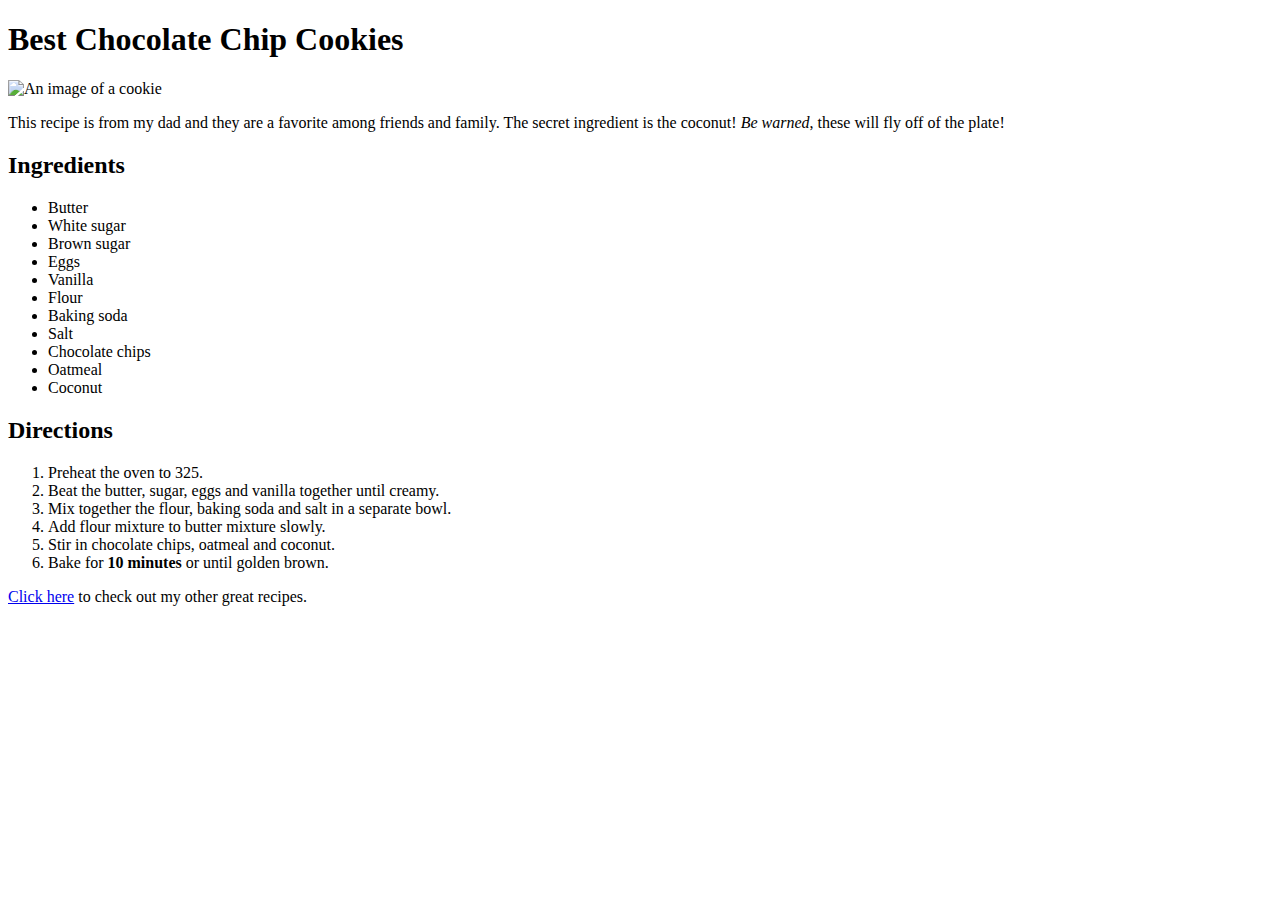
==== practice.cookie-recipe-master/cookie-recipe.html @ df41c2ca "initial commit" ====
<!DOCTYPE html>
<html>
  <head>
    <meta charset="utf-8">
    <title> Best Chocolate Chip Cookies </title>
  </head>
  <body>
    <h1>Best Chocolate Chip Cookies</h1> 
      <img src="http://lorempixel.com/400/200/" alt="An image of a cookie" />
      <p>     This recipe is from my dad and they are a favorite among friends and family.
              The secret ingredient is the coconut! <em>Be warned</em>, these will fly off of the plate!        </p>
  <!-- Add in section about history of cookies? <h3> History of cookies </h3> <p>Most people don't know the complicated past of the cookie. FINISH -->
    <h2>Ingredients</h2>
      <ul>
        <li> Butter</li>
        <li> White sugar</li>
        <li> Brown sugar</li>
        <li> Eggs</li>
        <li> Vanilla</li>
        <li> Flour</li>
        <li> Baking soda</li>
        <li> Salt</li>
        <li> Chocolate chips</li>
        <li> Oatmeal</li>
        <li> Coconut</li>
      </ul>

    <h2>Directions</h2>
      <ol>
        <li>Preheat the oven to 325.</li>
        <li>Beat the butter, sugar, eggs and vanilla together until creamy.</li>
        <li>Mix together the flour, baking soda and salt in a separate bowl.</li>
        <li>Add flour mixture to butter mixture slowly.</li>
        <li>Stir in chocolate chips, oatmeal and coconut.</li>
        <li>Bake for <strong>10 minutes</strong> or until golden brown.</li>
      </ol>

   <p><a href="http://allrecipes.com">Click here</a> to check out my other great recipes.</p>
 </body>
</html>
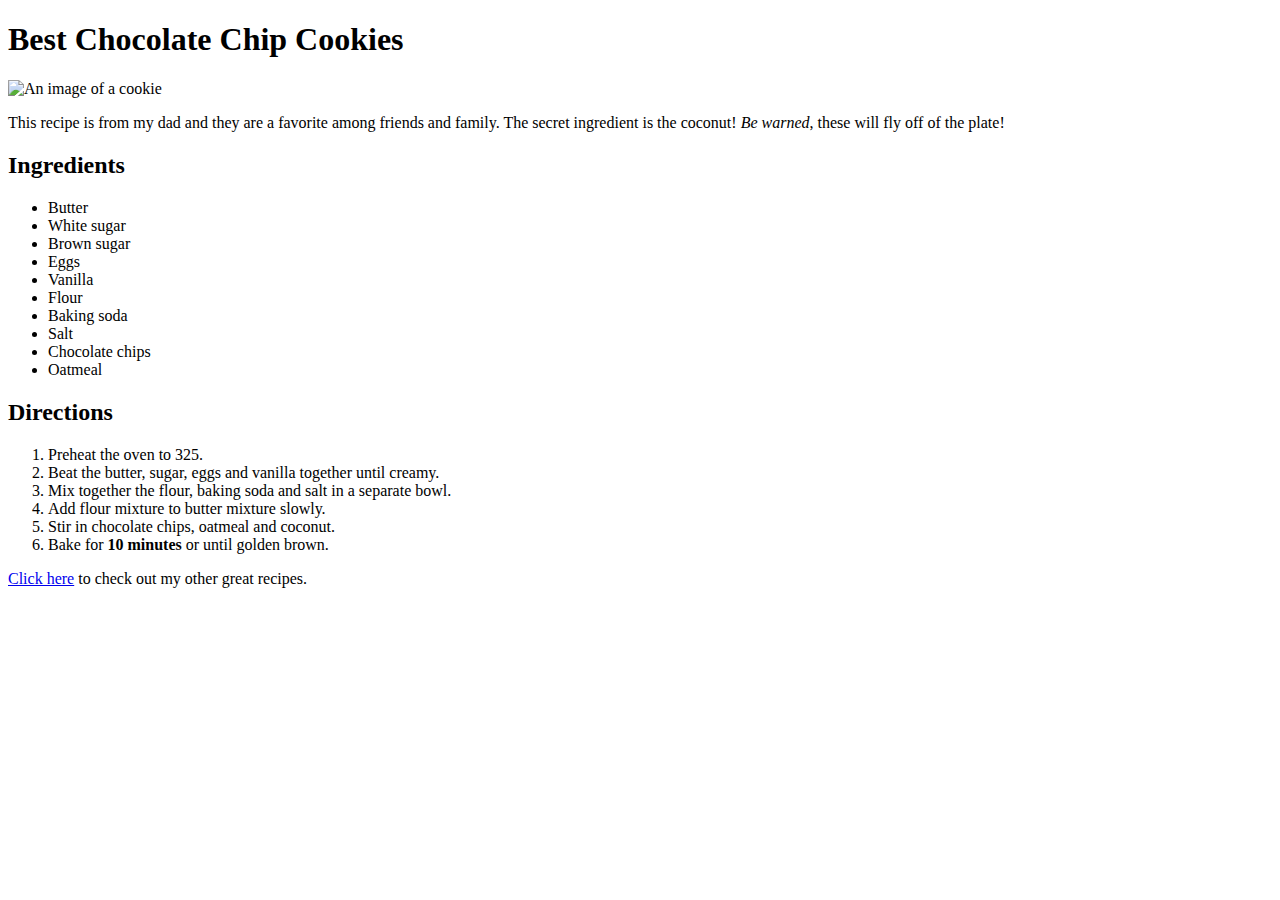
==== commit 33df1fdc: "updated cookie recipie" ====
--- a/practice.cookie-recipe-master/cookie-recipe.html
+++ b/practice.cookie-recipe-master/cookie-recipe.html
@@ -5,7 +5,7 @@
     <title> Best Chocolate Chip Cookies </title>
   </head>
   <body>
-    <h1>Best Chocolate Chip Cookies</h1> 
+    <h1>Best Chocolate Chip Cookies</h1>
       <img src="http://lorempixel.com/400/200/" alt="An image of a cookie" />
       <p>     This recipe is from my dad and they are a favorite among friends and family.
               The secret ingredient is the coconut! <em>Be warned</em>, these will fly off of the plate!        </p>
@@ -22,7 +22,6 @@
         <li> Salt</li>
         <li> Chocolate chips</li>
         <li> Oatmeal</li>
-        <li> Coconut</li>
       </ul>
 
     <h2>Directions</h2>
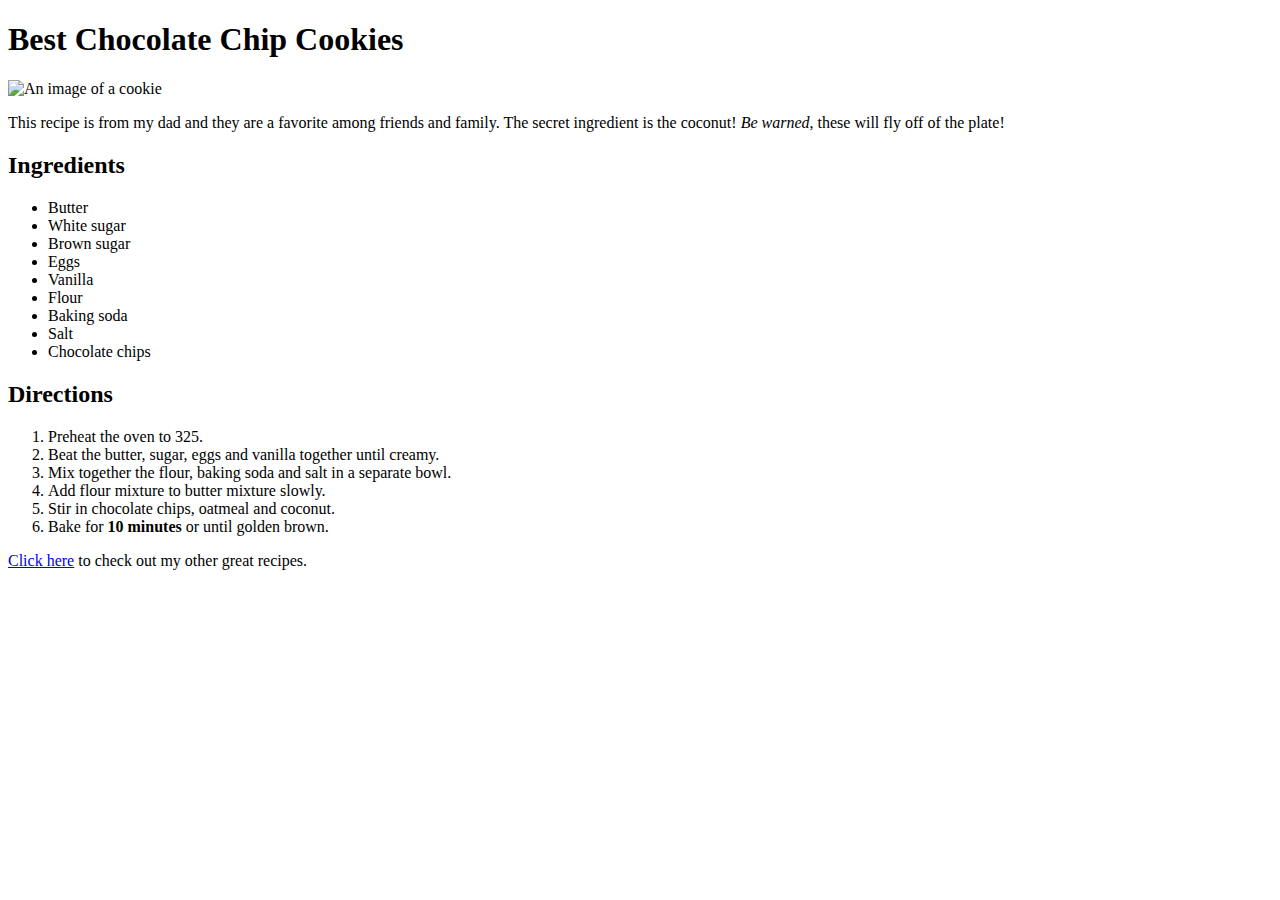
==== commit e0559c77: "fixed recipie" ====
--- a/practice.cookie-recipe-master/cookie-recipe.html
+++ b/practice.cookie-recipe-master/cookie-recipe.html
@@ -21,7 +21,6 @@
         <li> Baking soda</li>
         <li> Salt</li>
         <li> Chocolate chips</li>
-        <li> Oatmeal</li>
       </ul>
 
     <h2>Directions</h2>
